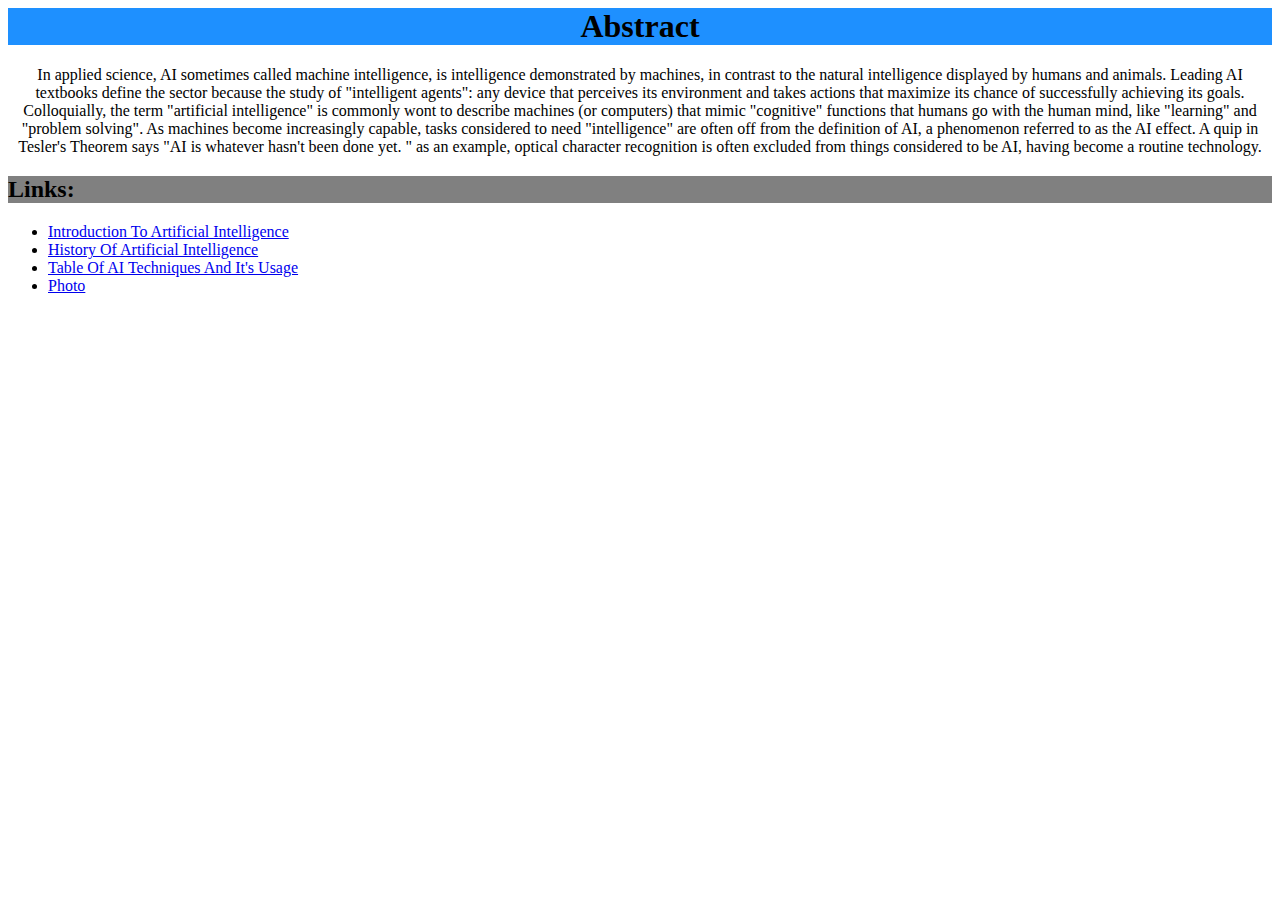
==== abstract.html @ ac199de3 "Update abstract.html" ====
<html>
<body>
<center><h1 style="background-color:DodgerBlue;">Abstract</h1></center>

<center><p1>In applied science, AI sometimes called machine intelligence, is intelligence demonstrated by machines, in contrast to the natural intelligence displayed by humans and animals.
Leading AI textbooks define the sector because the study of "intelligent agents": any device that perceives its environment and takes actions that maximize its chance of successfully achieving its goals.
Colloquially, the term "artificial intelligence" is commonly wont to describe machines (or computers) that mimic "cognitive" functions that humans go with the human mind, like "learning" and "problem solving".

As machines become increasingly capable, tasks considered to need "intelligence" are often off from the definition of AI, a phenomenon referred to as the AI effect. A quip in Tesler's Theorem says "AI is whatever hasn't been done yet.
" as an example, optical character recognition is often excluded from things considered to be AI, having become a routine technology. </p1></center>

<h2 style="background-color:grey;"> Links: </h2>
<ul>
<li><a href="index.html">Introduction To Artificial Intelligence</a></li>
<li><a href="history.html">History Of Artificial Intelligence</a></li>
<li><a href="table.html">Table Of AI Techniques And It's Usage</a></li>
<li><a href="photo.html">Photo</a></li>
</ul>
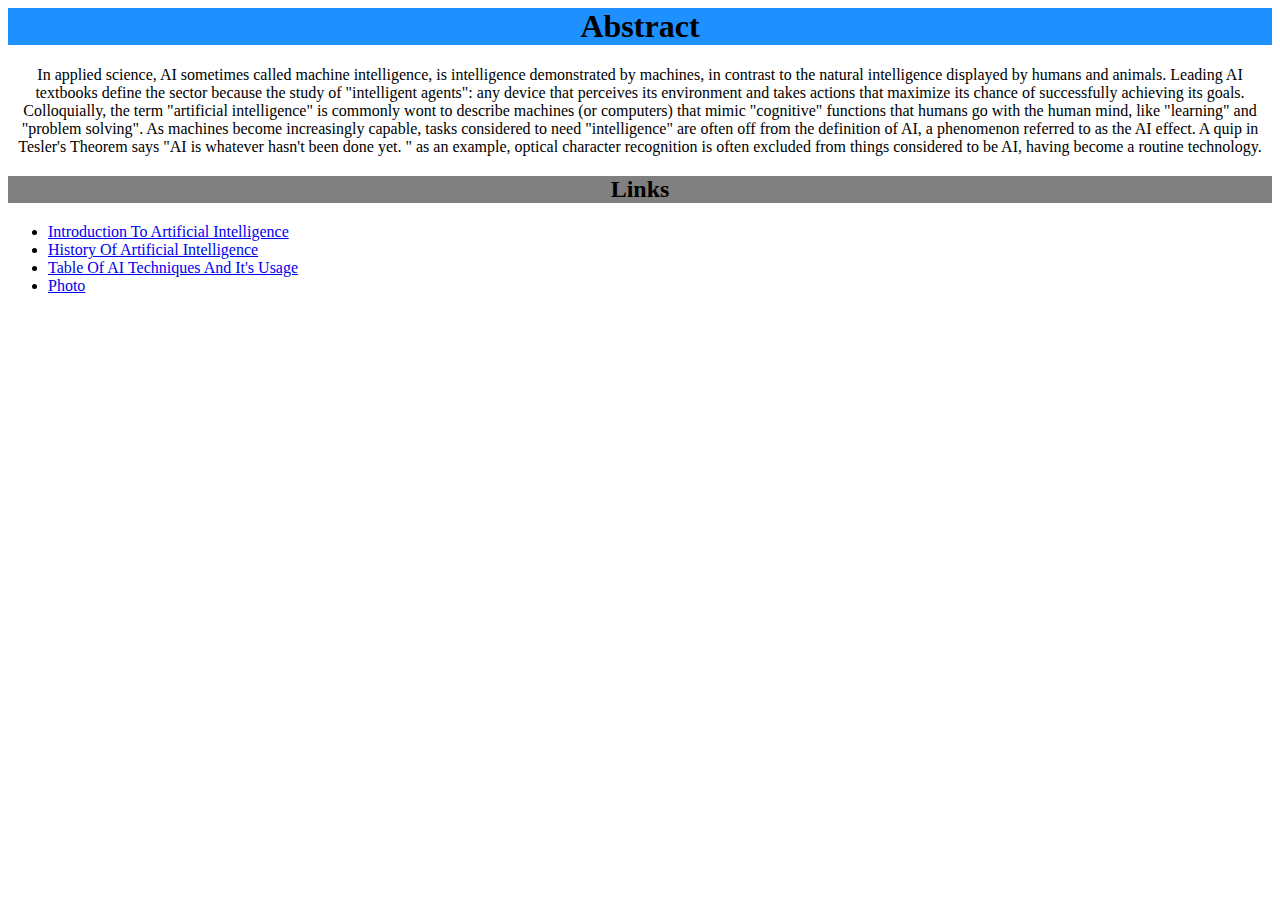
==== commit 5948f092: "Update abstract.html" ====
--- a/abstract.html
+++ b/abstract.html
@@ -9,7 +9,7 @@
 As machines become increasingly capable, tasks considered to need "intelligence" are often off from the definition of AI, a phenomenon referred to as the AI effect. A quip in Tesler's Theorem says "AI is whatever hasn't been done yet.
 " as an example, optical character recognition is often excluded from things considered to be AI, having become a routine technology. </p1></center>
 
-<h2 style="background-color:grey;"> Links: </h2>
+  <center><h2 style="background-color:grey;"> Links </h2></center>
 <ul>
 <li><a href="index.html">Introduction To Artificial Intelligence</a></li>
 <li><a href="history.html">History Of Artificial Intelligence</a></li>
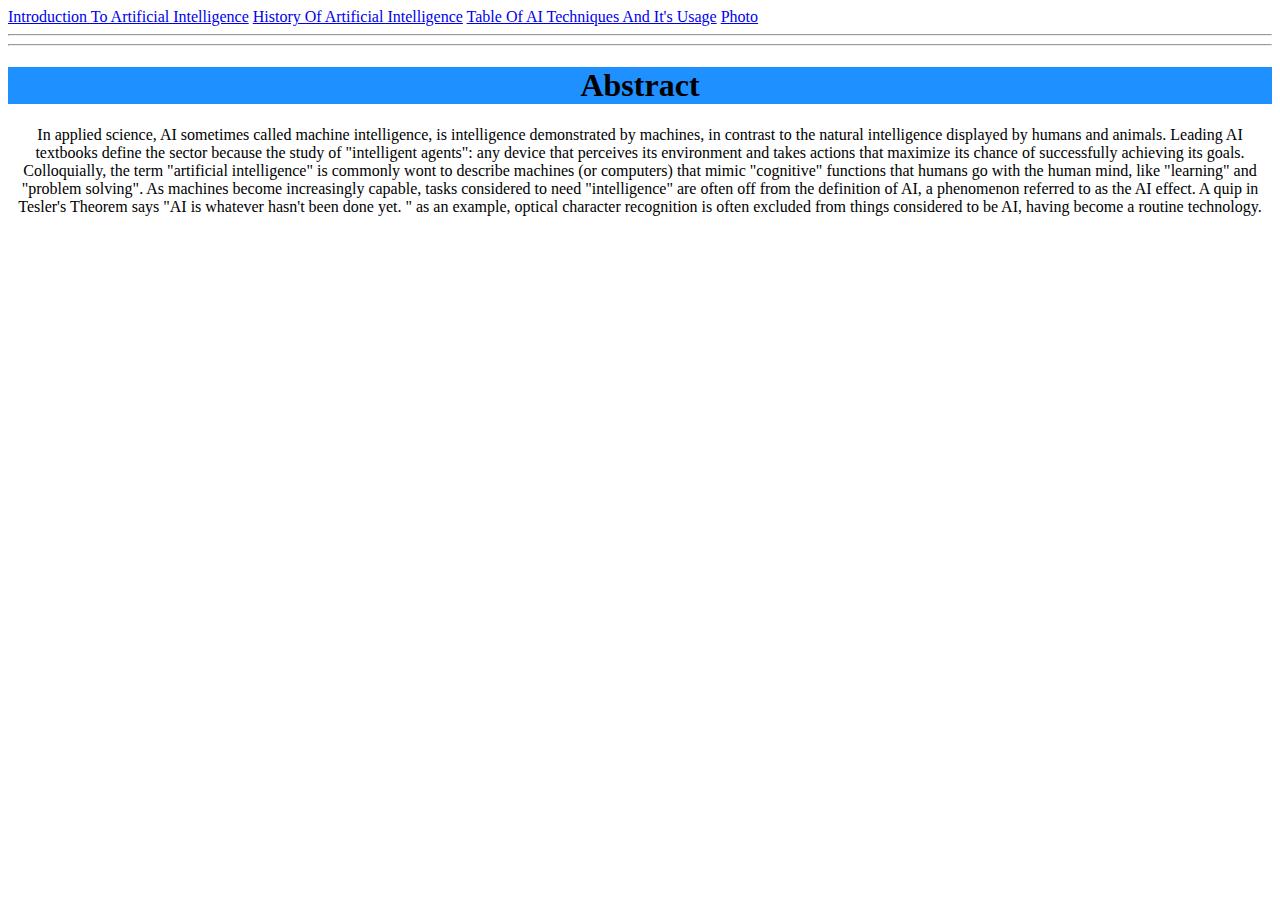
==== commit def43714: "Update abstract.html" ====
--- a/abstract.html
+++ b/abstract.html
@@ -1,5 +1,10 @@
 <html>
 <body>
+<a href="index.html">Introduction To Artificial Intelligence</a>
+<a href="history.html">History Of Artificial Intelligence</a>
+<a href="table.html">Table Of AI Techniques And It's Usage</a>
+<a href="photo.html">Photo</a>  
+  <hr><hr>
 <center><h1 style="background-color:DodgerBlue;">Abstract</h1></center>
 
 <center><p1>In applied science, AI sometimes called machine intelligence, is intelligence demonstrated by machines, in contrast to the natural intelligence displayed by humans and animals.
@@ -9,11 +14,4 @@
 As machines become increasingly capable, tasks considered to need "intelligence" are often off from the definition of AI, a phenomenon referred to as the AI effect. A quip in Tesler's Theorem says "AI is whatever hasn't been done yet.
 " as an example, optical character recognition is often excluded from things considered to be AI, having become a routine technology. </p1></center>
 
-  <center><h2 style="background-color:grey;"> Links </h2></center>
-<ul>
-<li><a href="index.html">Introduction To Artificial Intelligence</a></li>
-<li><a href="history.html">History Of Artificial Intelligence</a></li>
-<li><a href="table.html">Table Of AI Techniques And It's Usage</a></li>
-<li><a href="photo.html">Photo</a></li>
-</ul>
 
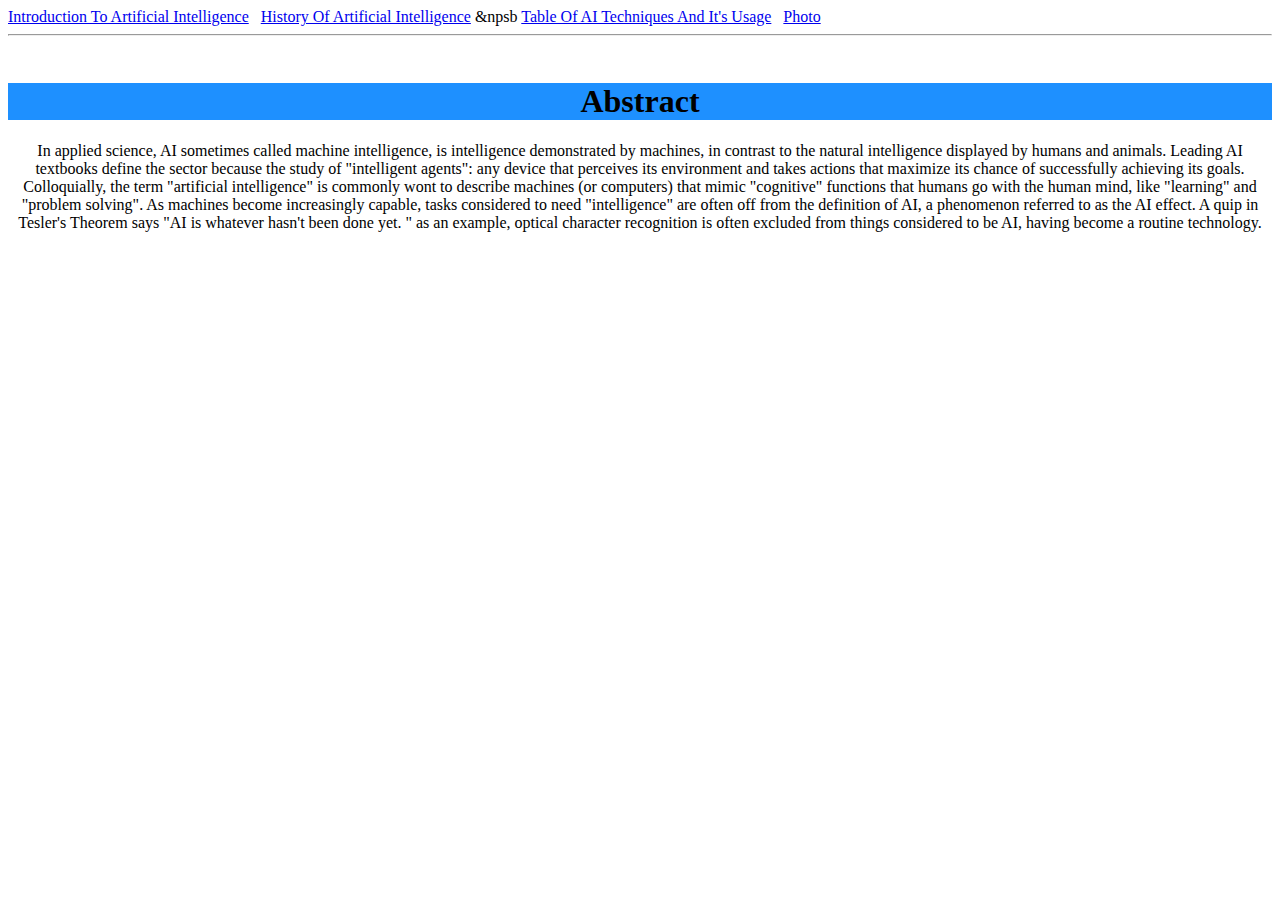
==== commit eb327512: "Update abstract.html" ====
--- a/abstract.html
+++ b/abstract.html
@@ -1,10 +1,14 @@
 <html>
 <body>
 <a href="index.html">Introduction To Artificial Intelligence</a>
+  &nbsp
 <a href="history.html">History Of Artificial Intelligence</a>
+  &npsb
 <a href="table.html">Table Of AI Techniques And It's Usage</a>
+  &nbsp
 <a href="photo.html">Photo</a>  
-  <hr><hr>
+  <hr>
+  <br/>
 <center><h1 style="background-color:DodgerBlue;">Abstract</h1></center>
 
 <center><p1>In applied science, AI sometimes called machine intelligence, is intelligence demonstrated by machines, in contrast to the natural intelligence displayed by humans and animals.
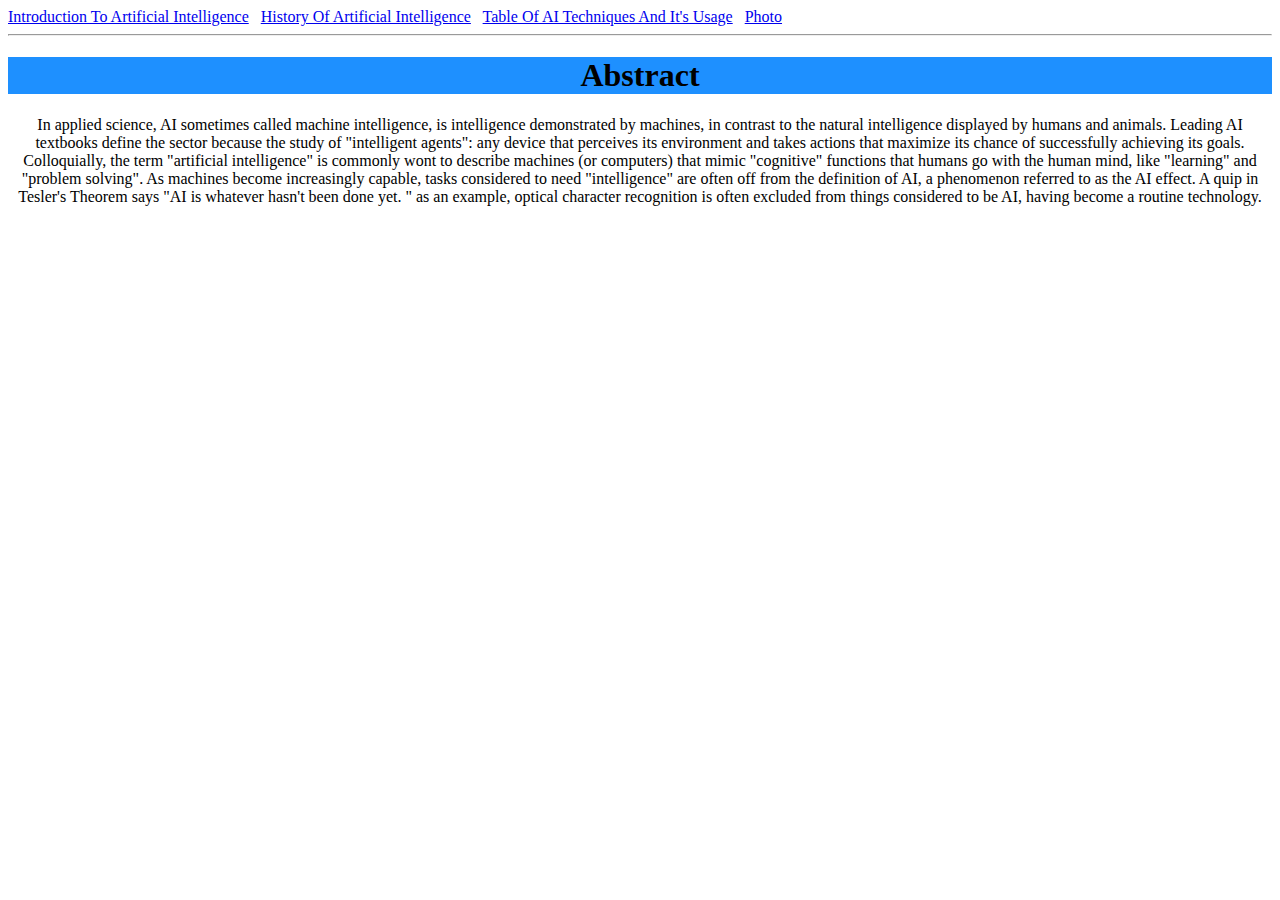
==== commit ee59a7e6: "Update abstract.html" ====
--- a/abstract.html
+++ b/abstract.html
@@ -3,12 +3,12 @@
 <a href="index.html">Introduction To Artificial Intelligence</a>
   &nbsp
 <a href="history.html">History Of Artificial Intelligence</a>
-  &npsb
+  &nbsp
 <a href="table.html">Table Of AI Techniques And It's Usage</a>
   &nbsp
 <a href="photo.html">Photo</a>  
   <hr>
-  <br/>
+ 
 <center><h1 style="background-color:DodgerBlue;">Abstract</h1></center>
 
 <center><p1>In applied science, AI sometimes called machine intelligence, is intelligence demonstrated by machines, in contrast to the natural intelligence displayed by humans and animals.
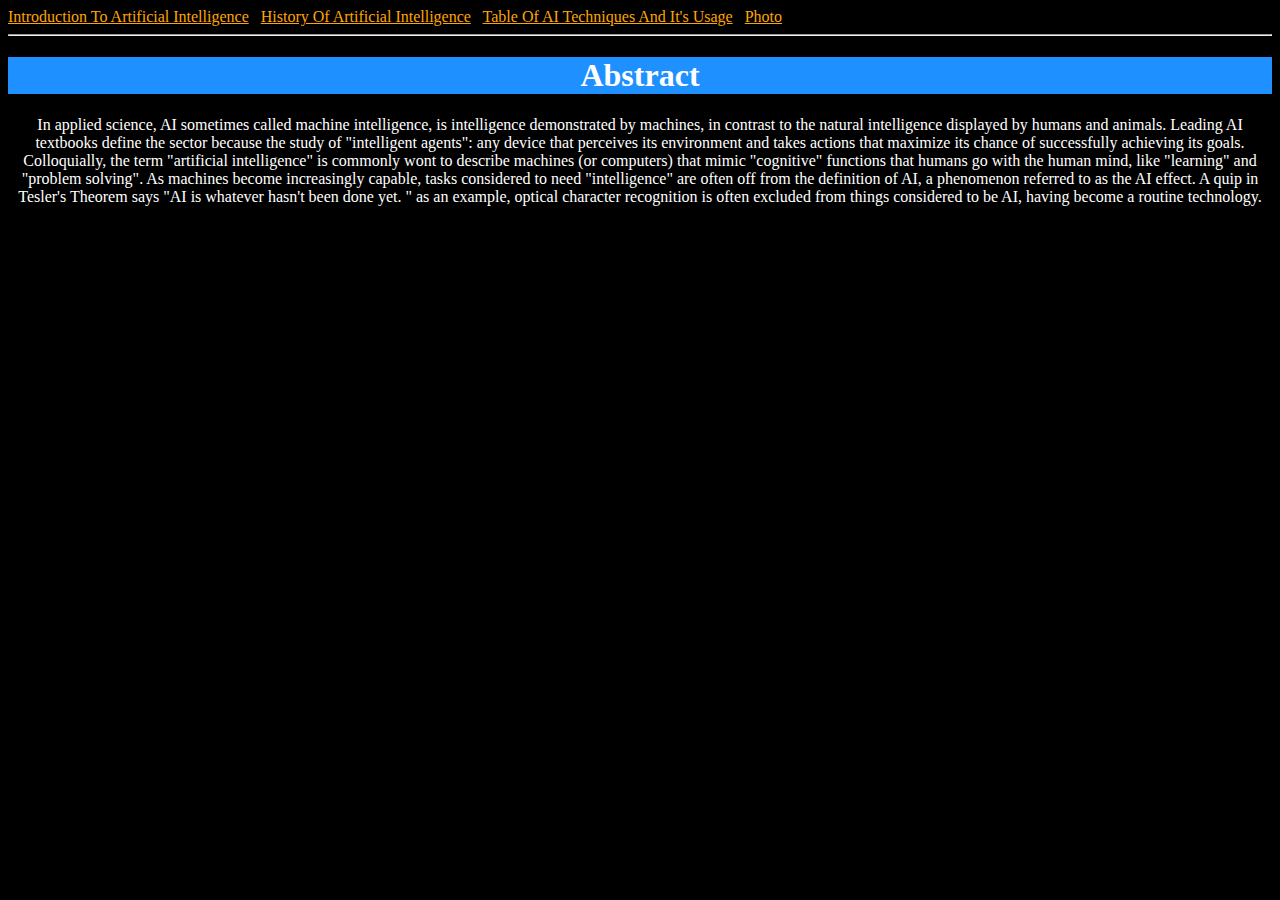
==== commit 0e70f8c7: "Update abstract.html" ====
--- a/abstract.html
+++ b/abstract.html
@@ -1,4 +1,7 @@
 <html>
+  <head>
+    		<link rel="stylesheet" type="text/css" href="styles.css"/>
+  </head>
 <body>
 <a href="index.html">Introduction To Artificial Intelligence</a>
   &nbsp
--- a/styles.css
+++ b/styles.css
@@ -0,0 +1,3 @@
+body{background-color:black;
+	color:white}
+	a{color: orange}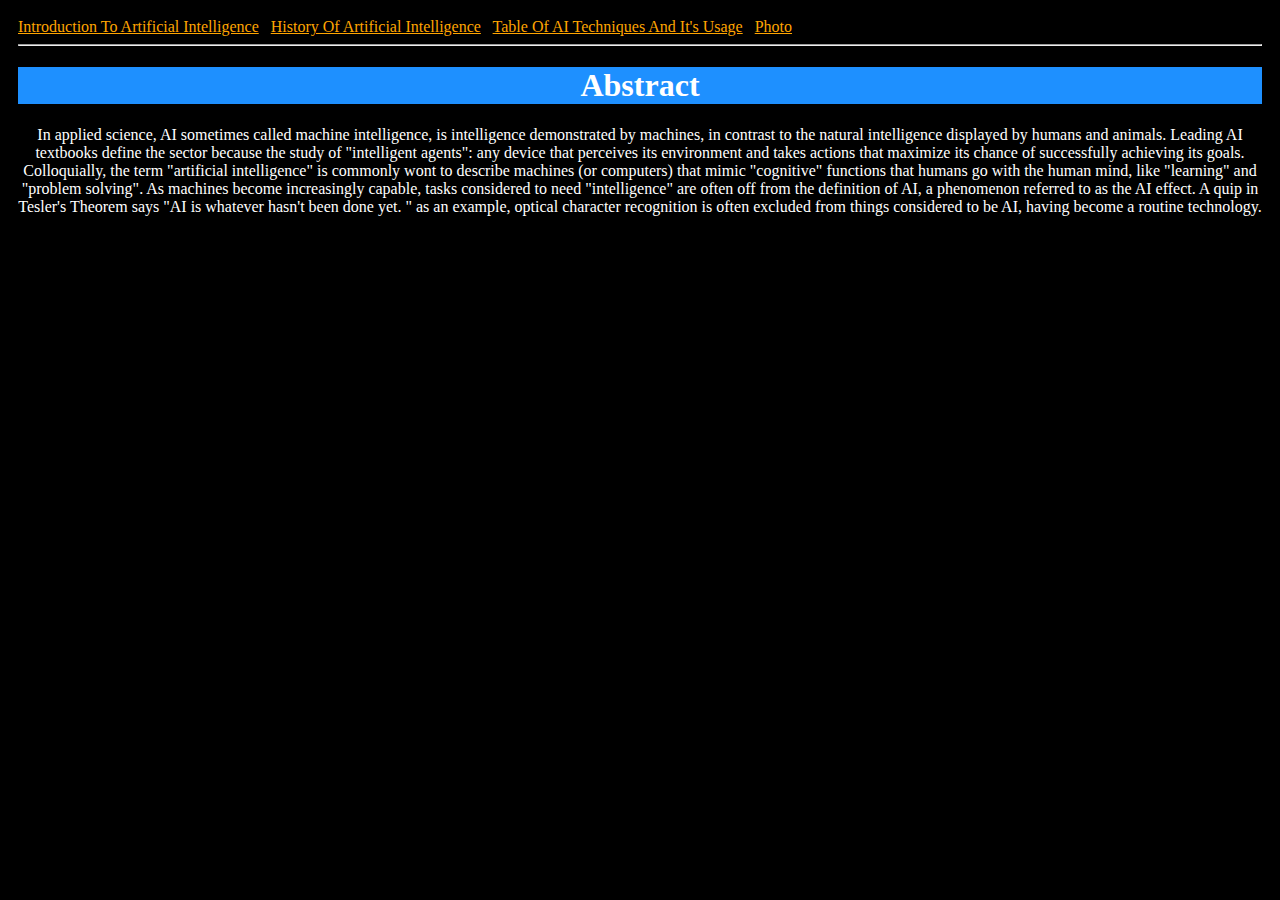
==== commit a0500f4a: "Update abstract.html" ====
--- a/abstract.html
+++ b/abstract.html
@@ -1,6 +1,7 @@
 <html>
   <head>
     		<link rel="stylesheet" type="text/css" href="styles.css"/>
+    <title>Abstract</title>
   </head>
 <body>
 <a href="index.html">Introduction To Artificial Intelligence</a>
--- a/styles.css
+++ b/styles.css
@@ -1,3 +1,2 @@
-body{background-color:black;
-	color:white}
-	a{color: orange}+body{background-color:black; color:white; border: 5px white; padding: 10px;}
+a{color: orange}
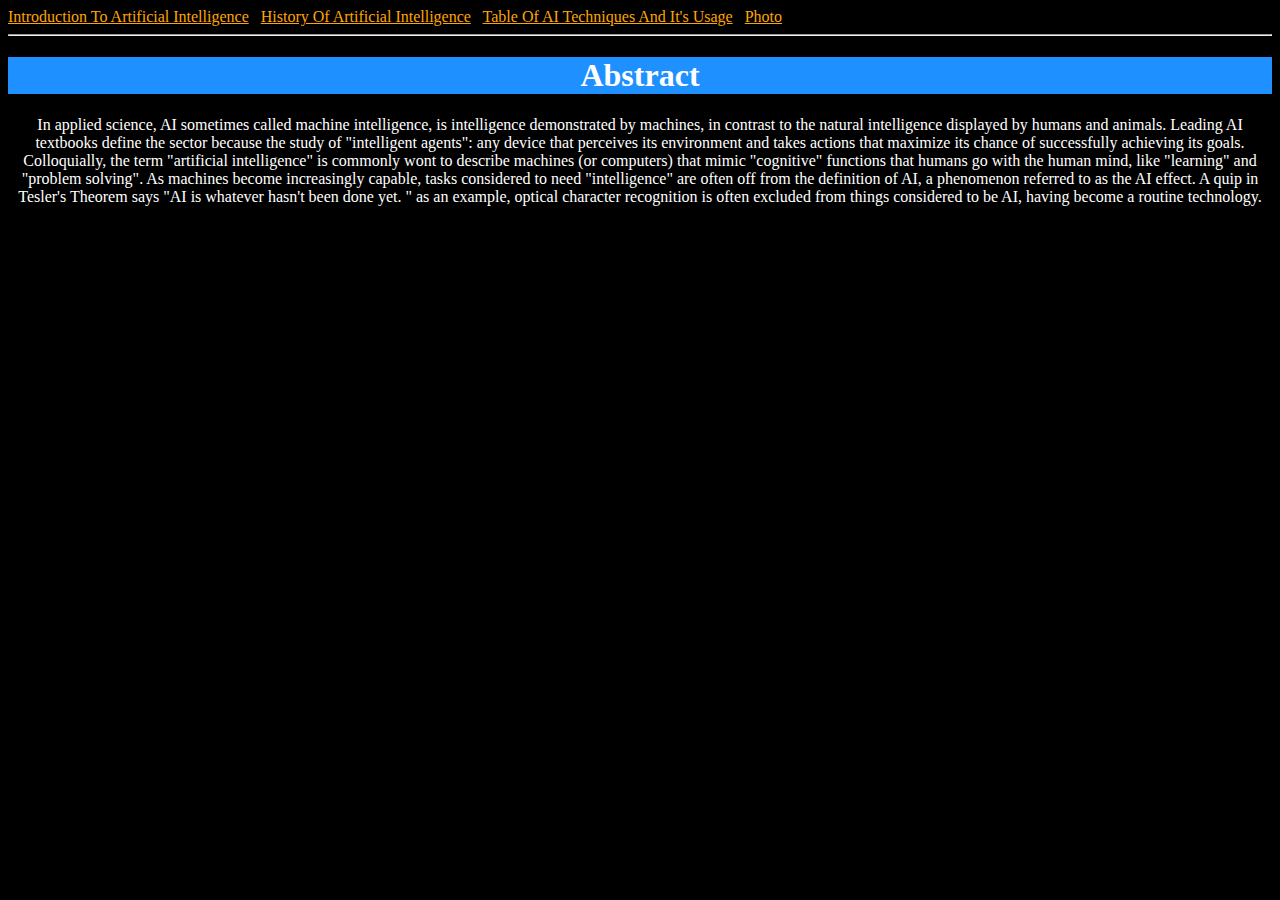
==== commit 8774213b: "added" ====
--- a/abstract.html
+++ b/abstract.html
@@ -22,4 +22,5 @@
 As machines become increasingly capable, tasks considered to need "intelligence" are often off from the definition of AI, a phenomenon referred to as the AI effect. A quip in Tesler's Theorem says "AI is whatever hasn't been done yet.
 " as an example, optical character recognition is often excluded from things considered to be AI, having become a routine technology. </p1></center>
 
-
+    </body>
+    </html>--- a/styles.css
+++ b/styles.css
@@ -1,2 +1,2 @@
-body{background-color:black; color:white; border: 5px white; padding: 10px;}
+body{background-color:black; color:white;}
 a{color: orange}
